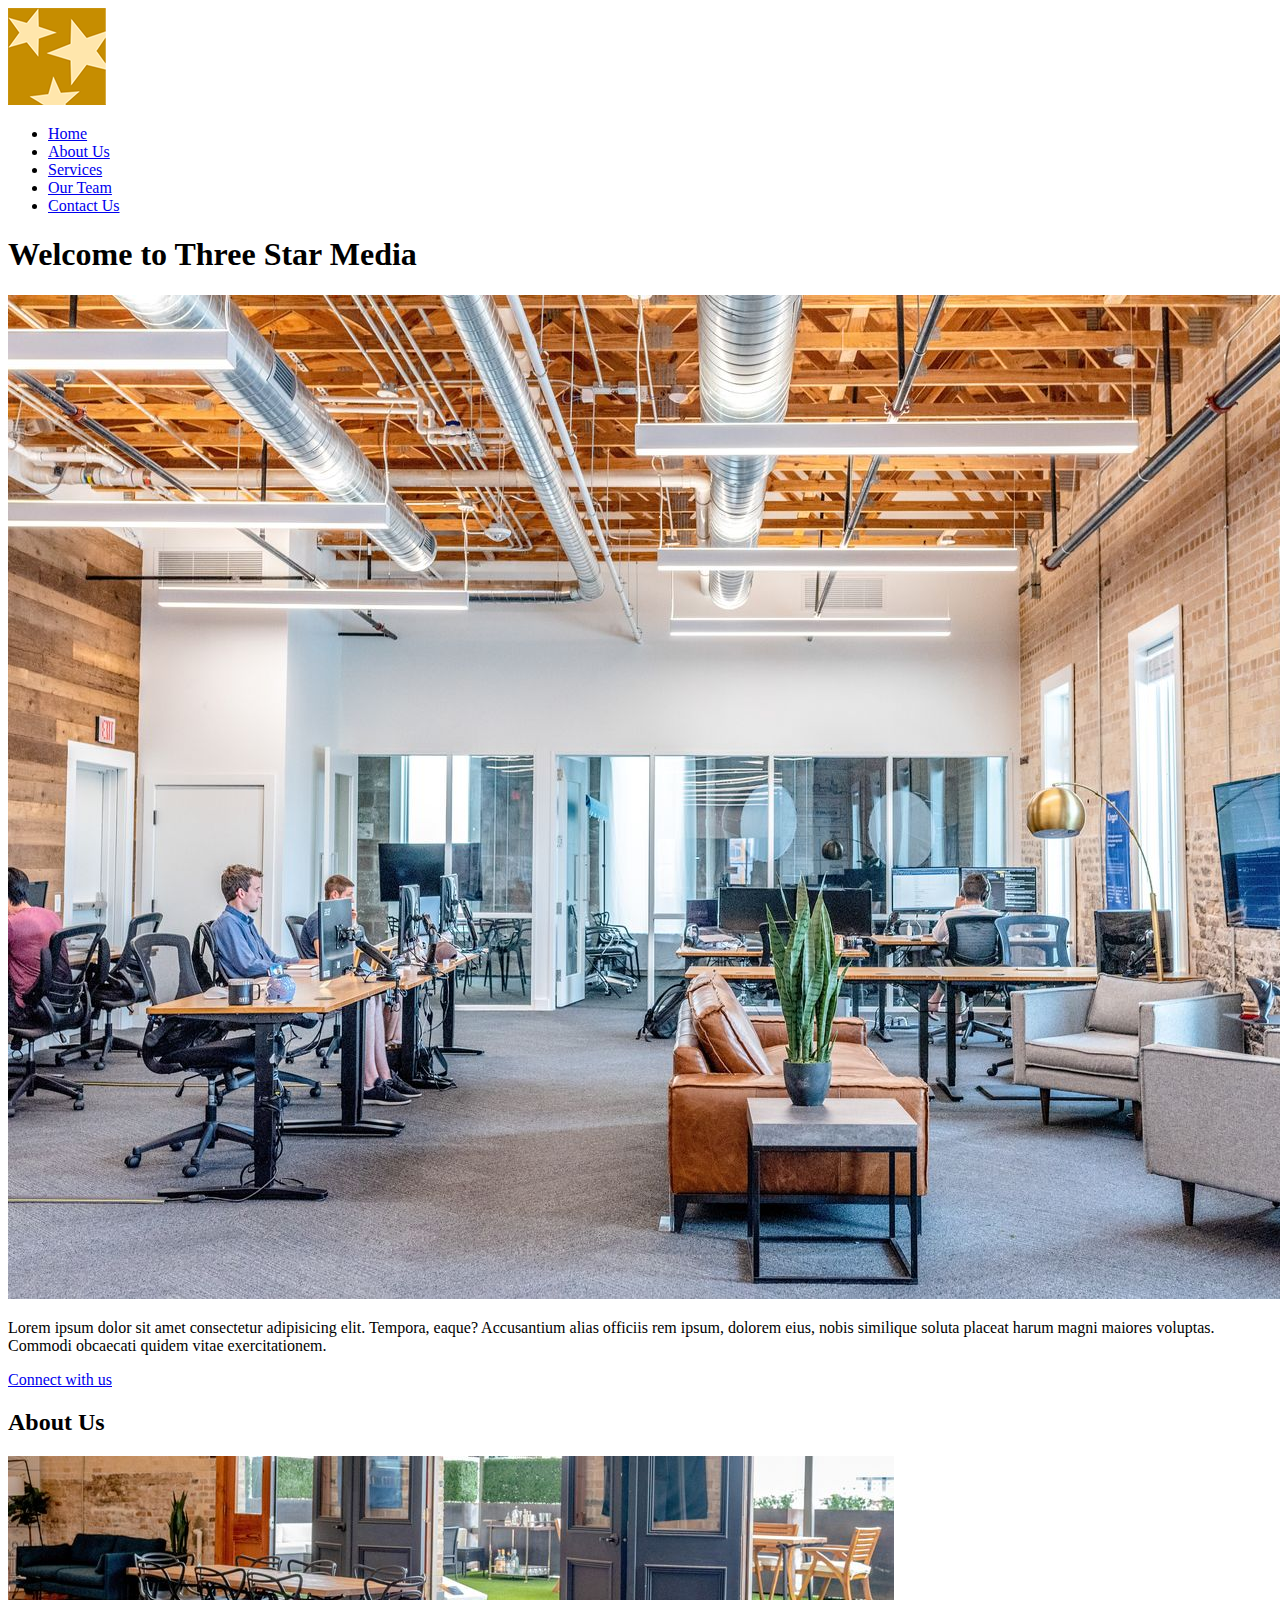
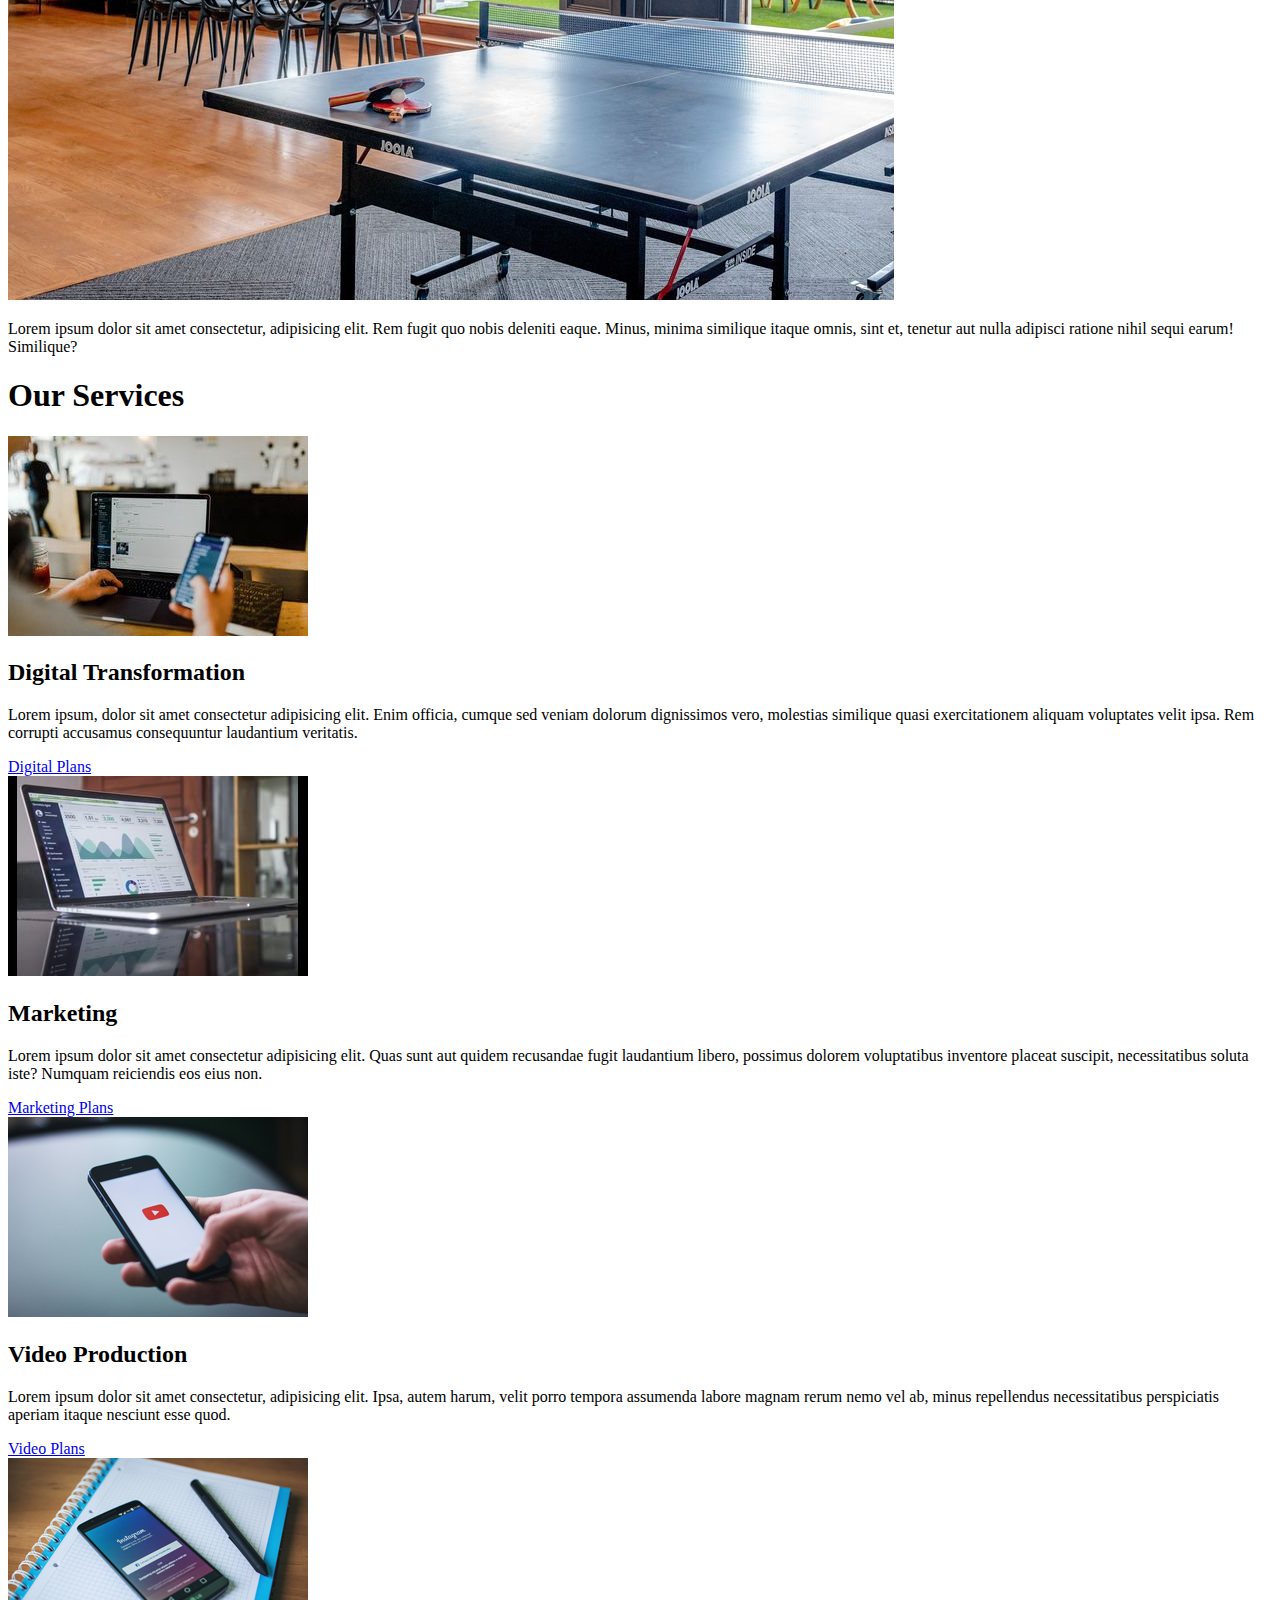
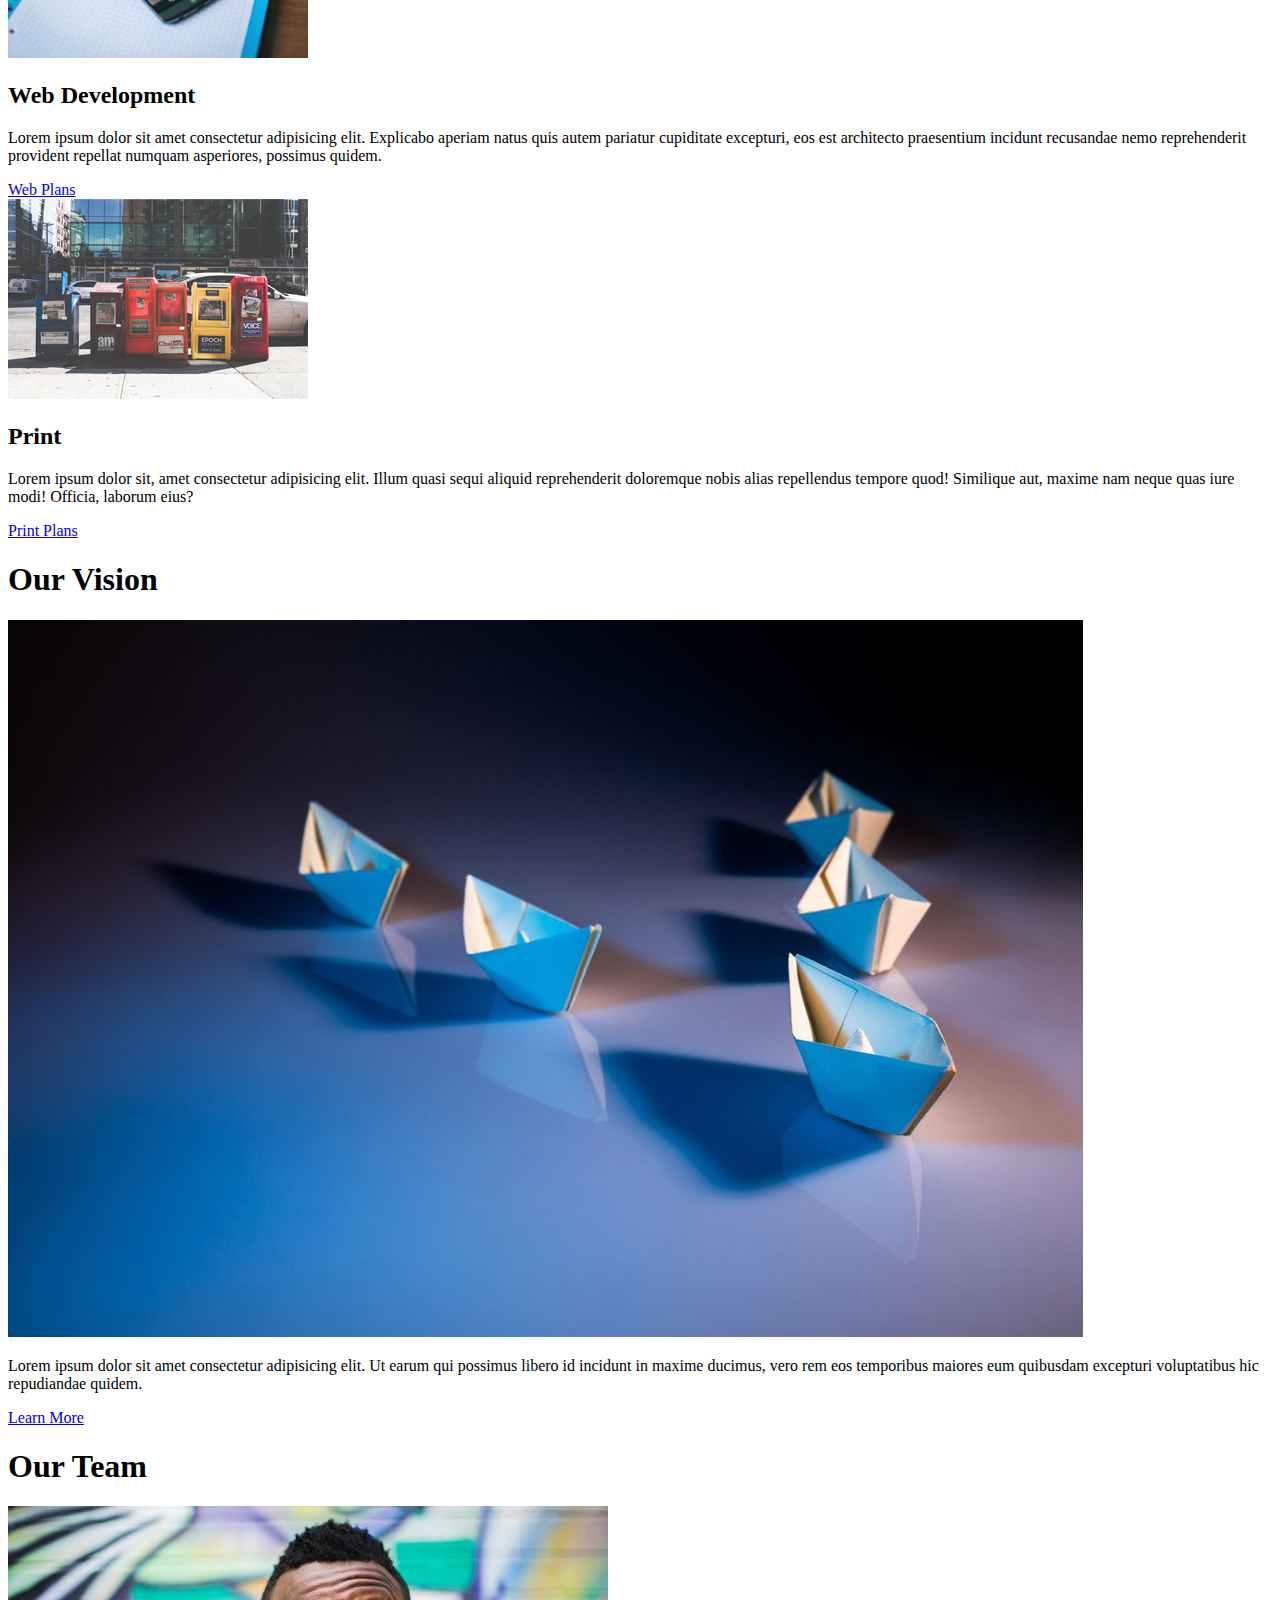
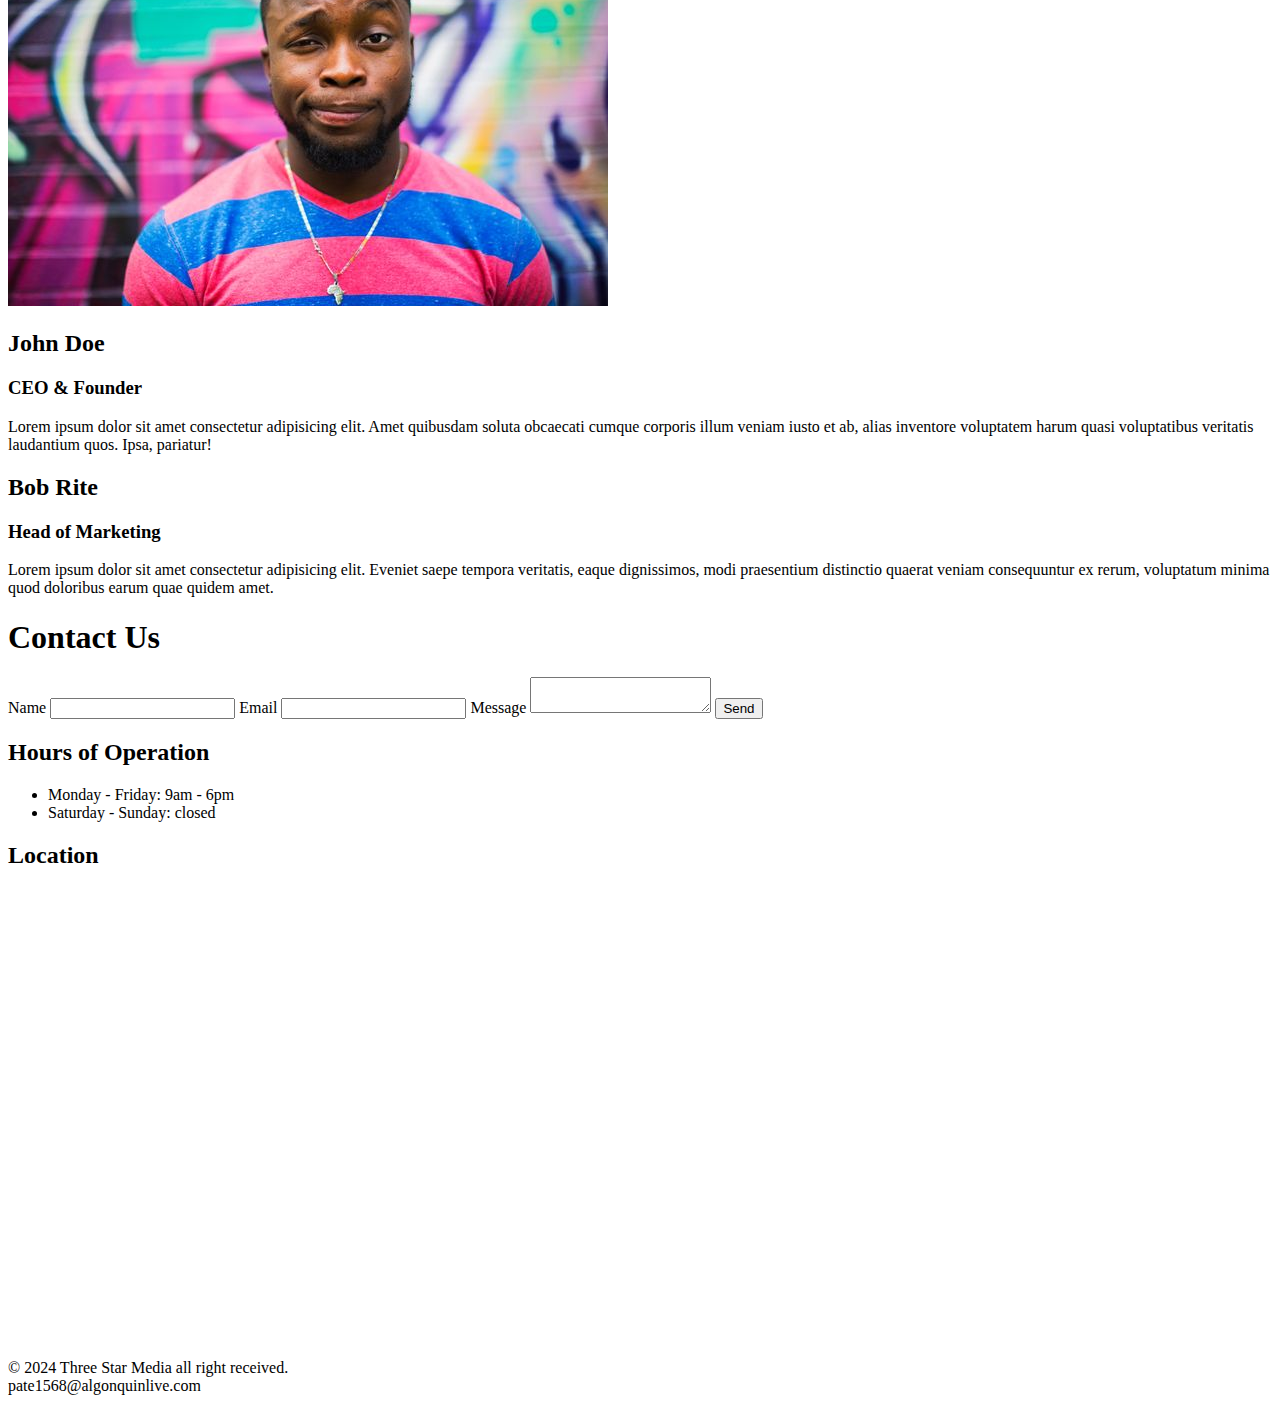
==== final-project/index.html @ 028f1f3f "mockup" ====
<!DOCTYPE html>
<html lang="en">
<head>
    <meta charset="UTF-8">
    <meta name="viewport" content="width=device-width, initial-scale=1.0">
    <title> Mihir patel final project</title>
    <link rel="stylesheet" href="css/main.css">
</head>
<body>
    <!-- Header Section -->
    <header>
        <div class="logo">
            <img src="images/logo.png" alt="Three Star Media Logo">
        </div>
        <nav>
            <ul>
                <li><a href="#home">Home</a></li>
                <li><a href="#about-us">About Us</a></li>
                <li><a href="#services">Services</a></li>
                <li><a href="#team">Our Team</a></li>
                <li><a href="#contact">Contact Us</a></li>
            </ul>
        </nav>
    </header>

    <!-- Welcome Section -->
    <section id="welcome">
        <h1>Welcome to Three Star Media</h1>
        <img src="images/main-banner.jpg" alt="Main Banner">
        <p>Lorem ipsum dolor sit amet consectetur adipisicing elit. Tempora, eaque? Accusantium alias officiis rem ipsum, dolorem eius, nobis similique soluta placeat harum magni maiores voluptas. Commodi obcaecati quidem vitae exercitationem.</p>
        <a href="#about-us">Connect with us</a>
    </section>

    <!-- About Us Section -->
    <section id="about-us">
        <h2>About Us</h2>
        <img src="images/about-us.jpg" alt="About Us">
        <p>Lorem ipsum dolor sit amet consectetur, adipisicing elit. Rem fugit quo nobis deleniti eaque. Minus, minima similique itaque omnis, sint et, tenetur aut nulla adipisci ratione nihil sequi earum! Similique?</p>
    </section>

    <!-- Services Section -->
    <section id="services">
        <h1>Our Services</h1>
        <div class="service">
            <img src="images/digital.jpg" alt="Digital Transformation">
            <h2>Digital Transformation</h2>
            <p>Lorem ipsum, dolor sit amet consectetur adipisicing elit. Enim officia, cumque sed veniam dolorum dignissimos vero, molestias similique quasi exercitationem aliquam voluptates velit ipsa. Rem corrupti accusamus consequuntur laudantium veritatis.</p>
            <a href="#digital-transformation">Digital Plans</a>
        </div>
        <div class="service">
            <img src="images/marketing.jpg" alt="Marketing">
            <h2>Marketing</h2>
            <p>Lorem ipsum dolor sit amet consectetur adipisicing elit. Quas sunt aut quidem recusandae fugit laudantium libero, possimus dolorem voluptatibus inventore placeat suscipit, necessitatibus soluta iste? Numquam reiciendis eos eius non.</p>
            <a href="#marketing">Marketing Plans</a>
        </div>
        <div class="service">
            <img src="images/video.jpg" alt="Video Production">
            <h2>Video Production</h2>
            <p>Lorem ipsum dolor sit amet consectetur, adipisicing elit. Ipsa, autem harum, velit porro tempora assumenda labore magnam rerum nemo vel ab, minus repellendus necessitatibus perspiciatis aperiam itaque nesciunt esse quod.</p>
            <a href="#video-production">Video Plans</a>
        </div>
        <div class="service">
            <img src="images/web.jpg" alt="Web Development">
            <h2>Web Development</h2>
            <p>Lorem ipsum dolor sit amet consectetur adipisicing elit. Explicabo aperiam natus quis autem pariatur cupiditate excepturi, eos est architecto praesentium incidunt recusandae nemo reprehenderit provident repellat numquam asperiores, possimus quidem.</p>
            <a href="#web-development">Web Plans</a>
        </div>
        <div class="service">
            <img src="images/print.jpg" alt="Print">
            <h2>Print</h2>
            <p>Lorem ipsum dolor sit, amet consectetur adipisicing elit. Illum quasi sequi aliquid reprehenderit doloremque nobis alias repellendus tempore quod! Similique aut, maxime nam neque quas iure modi! Officia, laborum eius?</p>
            <a href="#print">Print Plans</a>
        </div>
    </section>

    <!-- Vision Section -->
    <section id="vision">
        <h1>Our Vision</h1>
        <img src="images/vision.jpg" alt="Vision">
        <p>Lorem ipsum dolor sit amet consectetur adipisicing elit. Ut earum qui possimus libero id incidunt in maxime ducimus, vero rem eos temporibus maiores eum quibusdam excepturi voluptatibus hic repudiandae quidem.</p>
        <a href="#vision">Learn More</a>
    </section>

    <!-- Team Section -->
    <section id="team">
        <h1>Our Team</h1>
        <div class="team-member">
            <img src="images/john.jpg" alt="John Doe">
            <h2>John Doe</h2>
            <h3>CEO & Founder</h3>
            <p>Lorem ipsum dolor sit amet consectetur adipisicing elit. Amet quibusdam soluta obcaecati cumque corporis illum veniam iusto et ab, alias inventore voluptatem harum quasi voluptatibus veritatis laudantium quos. Ipsa, pariatur!</p>
        </div>
        <div class="team-member">
            <h2>Bob Rite</h2>
            <h3>Head of Marketing</h3>
            <p>Lorem ipsum dolor sit amet consectetur adipisicing elit. Eveniet saepe tempora veritatis, eaque dignissimos, modi praesentium distinctio quaerat veniam consequuntur ex rerum, voluptatum minima quod doloribus earum quae quidem amet.</p>
        </div>
    </section>

    <!-- Contact Us Section -->
    <section id="contact">
        <h1>Contact Us</h1>
        <form action="submit_form.php" method="post">
            <label for="name">Name</label>
            <input type="text" id="name" name="name">
            <label for="Email">Email</label>
            <input type="text" id="Email" name="Email">
            <label for="message">Message</label>
            <textarea id="message" name="message"></textarea>
            <button type="submit">Send</button>
        </form>
    </section>

    <!-- Hours of Operation -->
    <section id="hours">
        <h2>Hours of Operation</h2>
        <ul>
            <li>Monday - Friday: 9am - 6pm</li>
            <li>Saturday - Sunday: closed</li>
            
        </ul>
    </section>

    <!-- Location Section -->
    <section id="location"> 
        <h2>Location</h2>
        <div id="map">
            <iframe src="https://www.google.com/maps/embed?pb=!1m18!1m12!1m3!1d5607.914741718897!2d-75.76088505429651!3d45.34967278428904!2m3!1f0!2f0!3f0!3m2!1i1024!2i768!4f13.1!3m3!1m2!1s0x4cce0718cc4a6ad7%3A0xc6cc467725843e2b!2sAlgonquin%20College%20-%20Ottawa%20Campus!5e0!3m2!1sen!2sca!4v1722527264001!5m2!1sen!2sca" width="600" height="450" style="border:0;" allowfullscreen="" loading="lazy" referrerpolicy="no-referrer-when-downgrade"></iframe>
        </div>
        
    </section>

    <!-- Footer -->
    <footer>
        <p>&copy; 2024 Three Star Media all right received. <br> pate1568@algonquinlive.com</p>
    </footer>
    
</body>
</html>
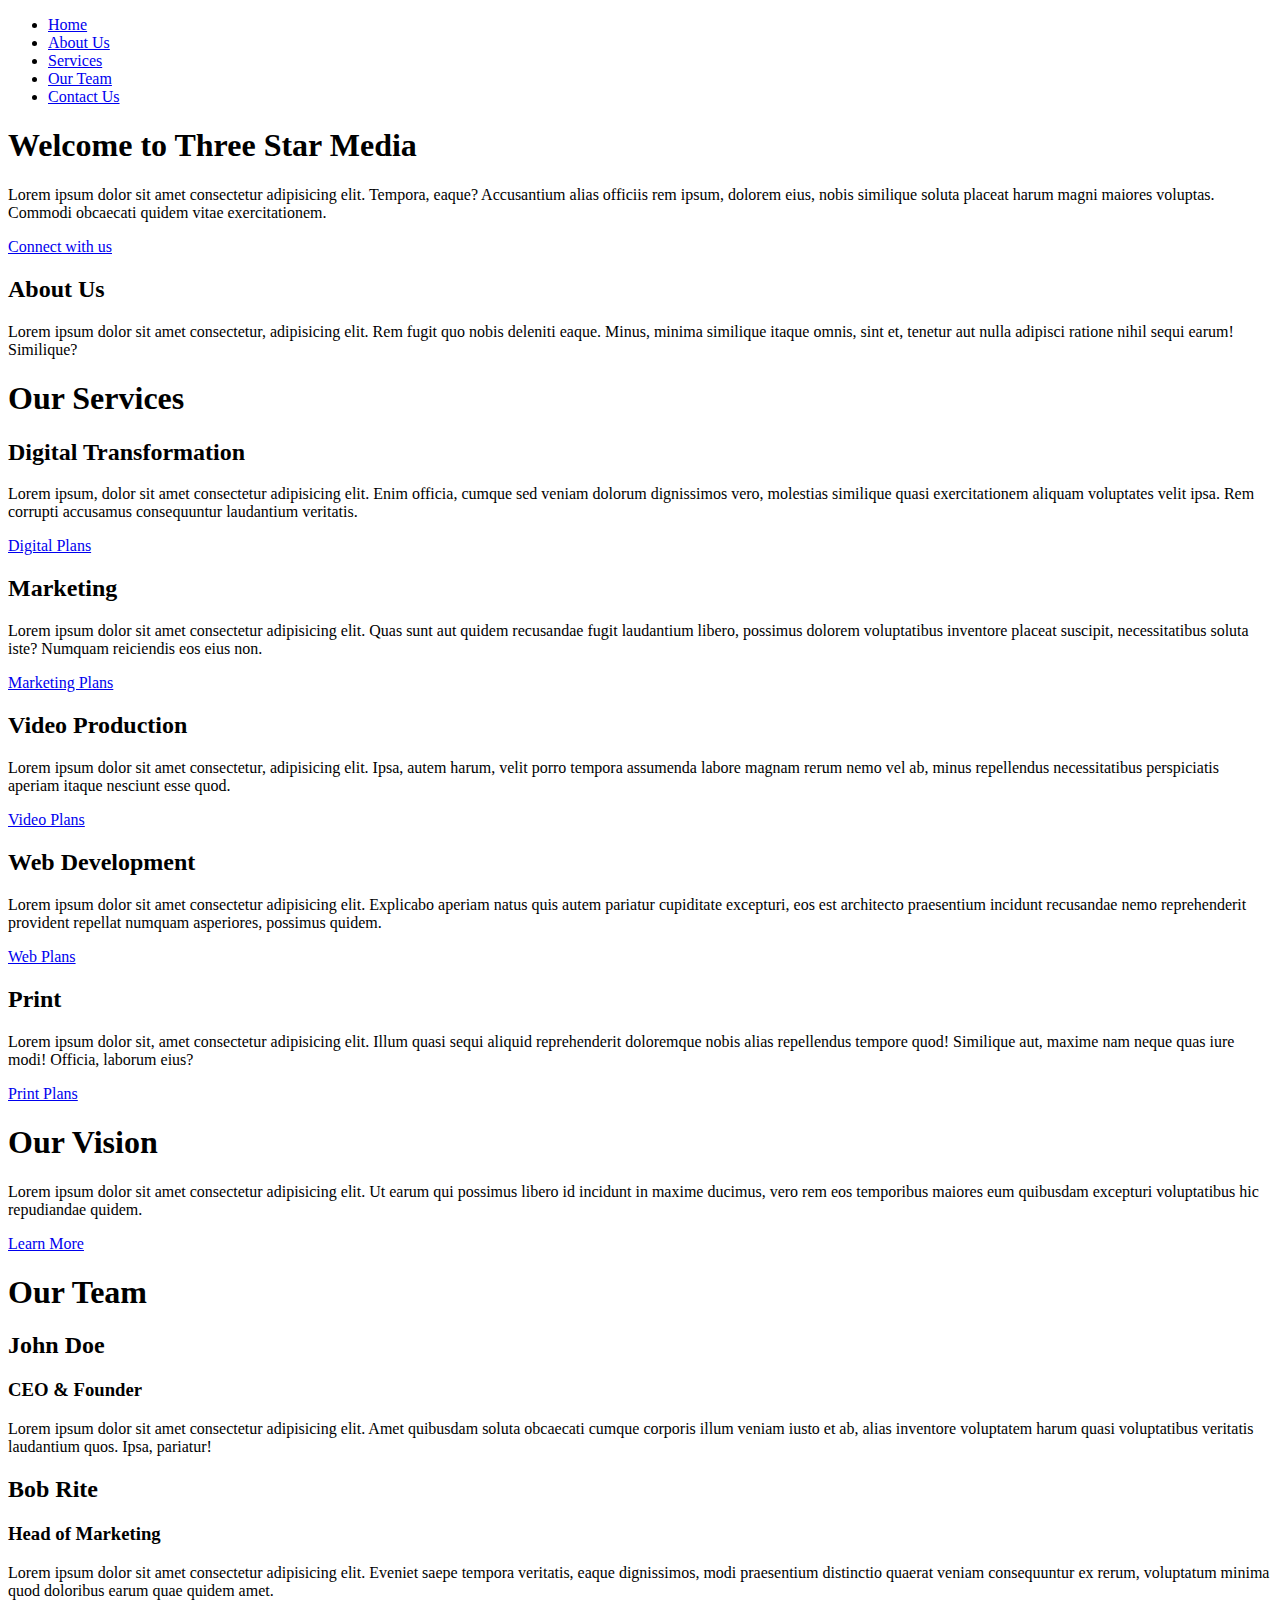
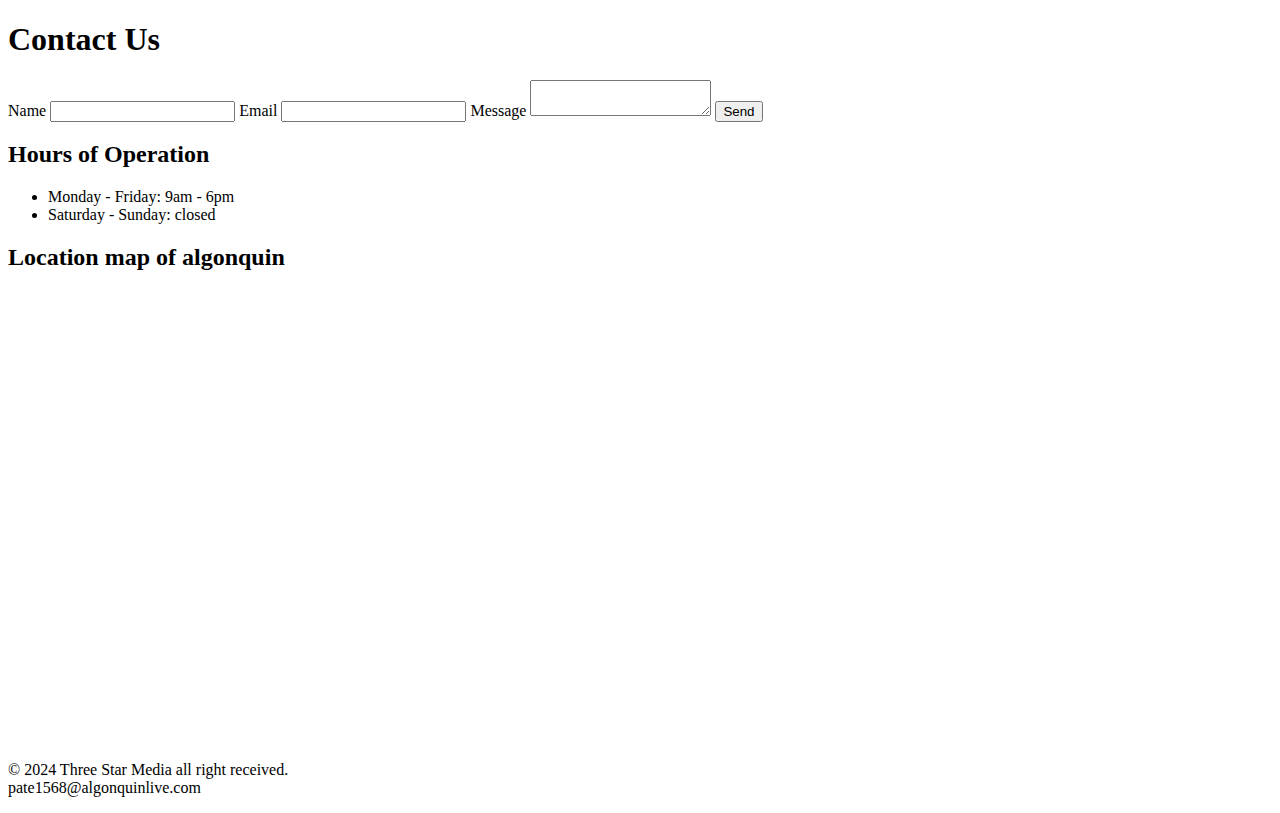
==== commit e7035e54: "final" ====
--- a/final-project/index.html
+++ b/final-project/index.html
@@ -7,10 +7,9 @@
     <link rel="stylesheet" href="css/main.css">
 </head>
 <body>
-    <!-- Header Section -->
+    <!-- this is header Section -->
     <header>
         <div class="logo">
-            <img src="images/logo.png" alt="Three Star Media Logo">
         </div>
         <nav>
             <ul>
@@ -23,69 +22,60 @@
         </nav>
     </header>
 
-    <!-- Welcome Section -->
+    <!-- this is welcome Section -->
     <section id="welcome">
         <h1>Welcome to Three Star Media</h1>
-        <img src="images/main-banner.jpg" alt="Main Banner">
         <p>Lorem ipsum dolor sit amet consectetur adipisicing elit. Tempora, eaque? Accusantium alias officiis rem ipsum, dolorem eius, nobis similique soluta placeat harum magni maiores voluptas. Commodi obcaecati quidem vitae exercitationem.</p>
-        <a href="#about-us">Connect with us</a>
+        <a href="#about-us"> Connect with us</a>
     </section>
 
-    <!-- About Us Section -->
+    <!-- this is about Us Section -->
     <section id="about-us">
         <h2>About Us</h2>
-        <img src="images/about-us.jpg" alt="About Us">
         <p>Lorem ipsum dolor sit amet consectetur, adipisicing elit. Rem fugit quo nobis deleniti eaque. Minus, minima similique itaque omnis, sint et, tenetur aut nulla adipisci ratione nihil sequi earum! Similique?</p>
     </section>
 
-    <!-- Services Section -->
+    <!-- this is services Section -->
     <section id="services">
         <h1>Our Services</h1>
         <div class="service">
-            <img src="images/digital.jpg" alt="Digital Transformation">
             <h2>Digital Transformation</h2>
             <p>Lorem ipsum, dolor sit amet consectetur adipisicing elit. Enim officia, cumque sed veniam dolorum dignissimos vero, molestias similique quasi exercitationem aliquam voluptates velit ipsa. Rem corrupti accusamus consequuntur laudantium veritatis.</p>
-            <a href="#digital-transformation">Digital Plans</a>
+            <a href="#digital-transformation"> Digital Plans</a>
         </div>
         <div class="service">
-            <img src="images/marketing.jpg" alt="Marketing">
             <h2>Marketing</h2>
             <p>Lorem ipsum dolor sit amet consectetur adipisicing elit. Quas sunt aut quidem recusandae fugit laudantium libero, possimus dolorem voluptatibus inventore placeat suscipit, necessitatibus soluta iste? Numquam reiciendis eos eius non.</p>
             <a href="#marketing">Marketing Plans</a>
         </div>
         <div class="service">
-            <img src="images/video.jpg" alt="Video Production">
             <h2>Video Production</h2>
             <p>Lorem ipsum dolor sit amet consectetur, adipisicing elit. Ipsa, autem harum, velit porro tempora assumenda labore magnam rerum nemo vel ab, minus repellendus necessitatibus perspiciatis aperiam itaque nesciunt esse quod.</p>
             <a href="#video-production">Video Plans</a>
         </div>
         <div class="service">
-            <img src="images/web.jpg" alt="Web Development">
             <h2>Web Development</h2>
             <p>Lorem ipsum dolor sit amet consectetur adipisicing elit. Explicabo aperiam natus quis autem pariatur cupiditate excepturi, eos est architecto praesentium incidunt recusandae nemo reprehenderit provident repellat numquam asperiores, possimus quidem.</p>
             <a href="#web-development">Web Plans</a>
         </div>
         <div class="service">
-            <img src="images/print.jpg" alt="Print">
             <h2>Print</h2>
             <p>Lorem ipsum dolor sit, amet consectetur adipisicing elit. Illum quasi sequi aliquid reprehenderit doloremque nobis alias repellendus tempore quod! Similique aut, maxime nam neque quas iure modi! Officia, laborum eius?</p>
             <a href="#print">Print Plans</a>
         </div>
     </section>
 
-    <!-- Vision Section -->
+    <!--  for vision Section -->
     <section id="vision">
         <h1>Our Vision</h1>
-        <img src="images/vision.jpg" alt="Vision">
         <p>Lorem ipsum dolor sit amet consectetur adipisicing elit. Ut earum qui possimus libero id incidunt in maxime ducimus, vero rem eos temporibus maiores eum quibusdam excepturi voluptatibus hic repudiandae quidem.</p>
         <a href="#vision">Learn More</a>
     </section>
 
-    <!-- Team Section -->
+    <!-- this is team Section -->
     <section id="team">
         <h1>Our Team</h1>
         <div class="team-member">
-            <img src="images/john.jpg" alt="John Doe">
             <h2>John Doe</h2>
             <h3>CEO & Founder</h3>
             <p>Lorem ipsum dolor sit amet consectetur adipisicing elit. Amet quibusdam soluta obcaecati cumque corporis illum veniam iusto et ab, alias inventore voluptatem harum quasi voluptatibus veritatis laudantium quos. Ipsa, pariatur!</p>
@@ -97,7 +87,7 @@
         </div>
     </section>
 
-    <!-- Contact Us Section -->
+    <!-- this is for Contact Us Section -->
     <section id="contact">
         <h1>Contact Us</h1>
         <form action="submit_form.php" method="post">
@@ -111,7 +101,7 @@
         </form>
     </section>
 
-    <!-- Hours of Operation -->
+    <!-- this is Hours of Operation -->
     <section id="hours">
         <h2>Hours of Operation</h2>
         <ul>
@@ -121,19 +111,17 @@
         </ul>
     </section>
 
-    <!-- Location Section -->
+    <!--this is Location Section -->
     <section id="location"> 
-        <h2>Location</h2>
+        <h2>Location map of algonquin</h2>
         <div id="map">
             <iframe src="https://www.google.com/maps/embed?pb=!1m18!1m12!1m3!1d5607.914741718897!2d-75.76088505429651!3d45.34967278428904!2m3!1f0!2f0!3f0!3m2!1i1024!2i768!4f13.1!3m3!1m2!1s0x4cce0718cc4a6ad7%3A0xc6cc467725843e2b!2sAlgonquin%20College%20-%20Ottawa%20Campus!5e0!3m2!1sen!2sca!4v1722527264001!5m2!1sen!2sca" width="600" height="450" style="border:0;" allowfullscreen="" loading="lazy" referrerpolicy="no-referrer-when-downgrade"></iframe>
         </div>
-        
-    </section>
+     </section>
 
-    <!-- Footer -->
+    <!--this is Footer -->
     <footer>
         <p>&copy; 2024 Three Star Media all right received. <br> pate1568@algonquinlive.com</p>
     </footer>
-    
 </body>
 </html>